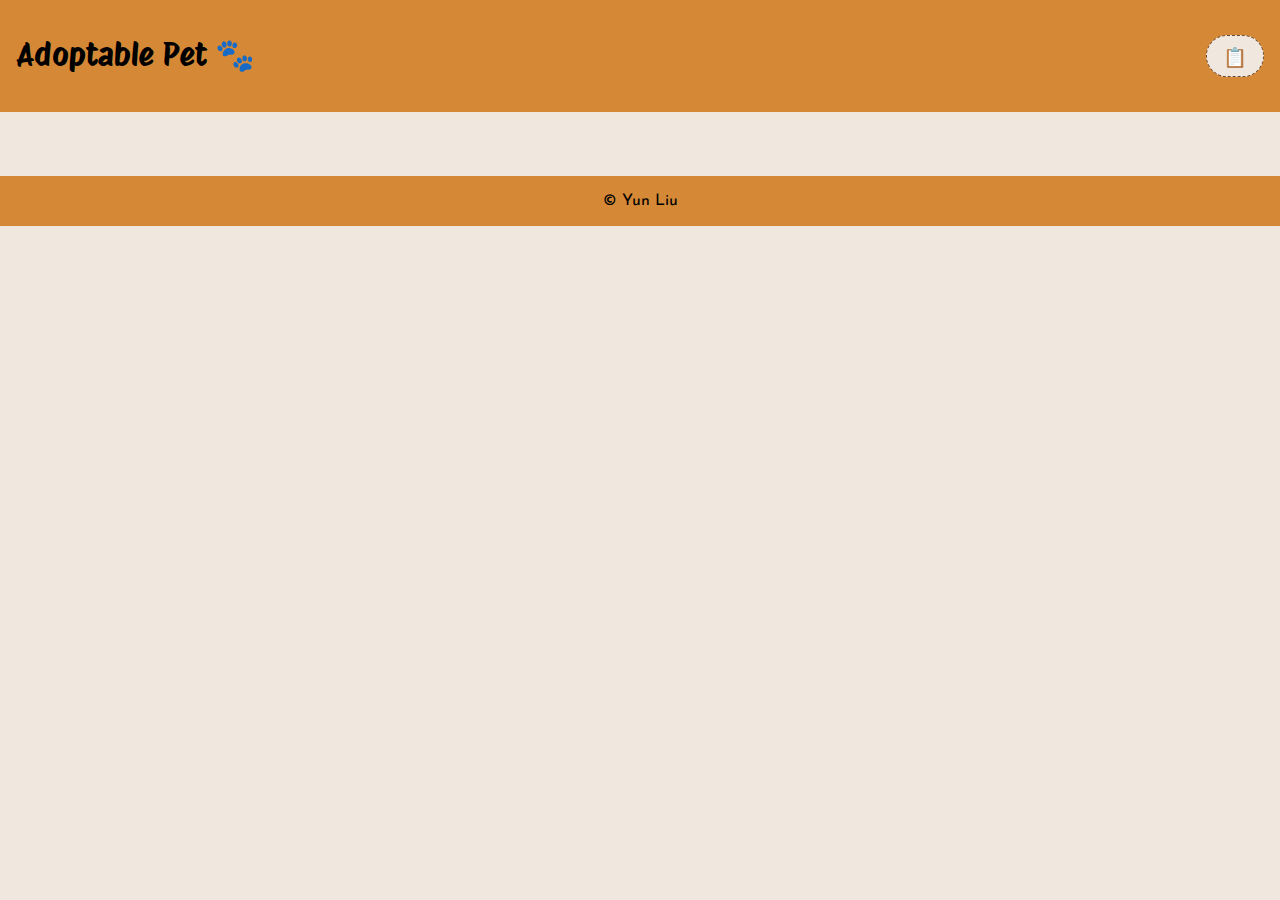
==== favorite.html @ 219a90a6 "Finished project." ====
<!DOCTYPE html>
<html lang="en">
<head>
    <meta charset="UTF-8">
    <meta name="viewport" content="width=device-width, initial-scale=1.0">
    <meta name="description" content="A pet list that is considered for adoption.">
    
    <title>Favorite list - Adoptable Pet</title>
</head>
<body>
    <header></header>
    <main>
        <div id="pet_list"></div>
    </main>
    <footer></footer> 
    <script type="module" src="scripts/favorite.js"></script>
</body>
</html>
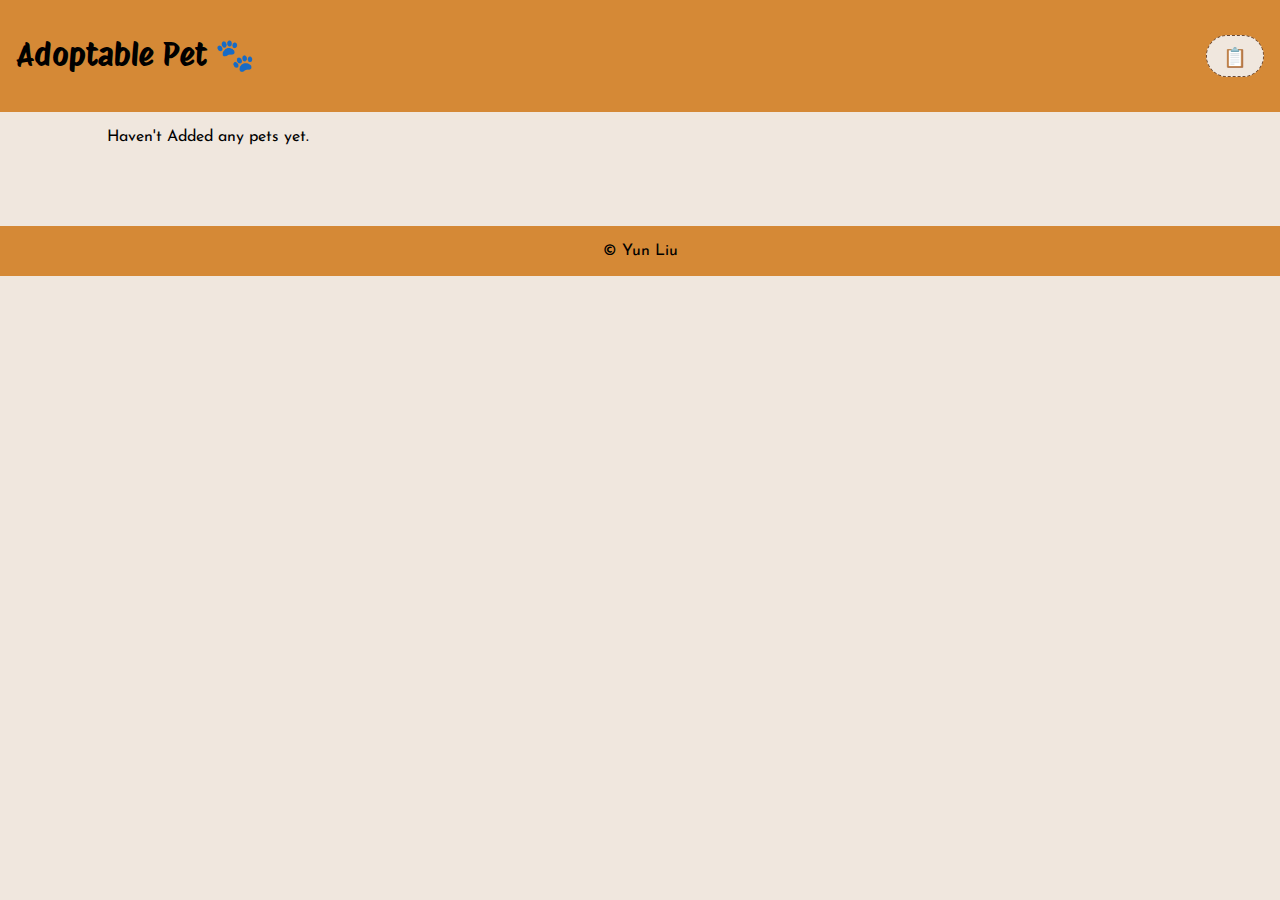
==== commit 645ba271: "Correct English grammar. Add reminder if no favorite pets were added." ====
--- a/favorite.html
+++ b/favorite.html
@@ -3,14 +3,16 @@
 <head>
     <meta charset="UTF-8">
     <meta name="viewport" content="width=device-width, initial-scale=1.0">
-    <meta name="description" content="A pet list that is considered for adoption.">
+    <meta name="description" content="A list of pets being considered for adoption.">
     
     <title>Favorite list - Adoptable Pet</title>
 </head>
 <body>
     <header></header>
     <main>
-        <div id="pet_list"></div>
+        <div id="pet_list">
+            <p class="empty_message">Haven't Added any pets yet.</p>
+        </div>
     </main>
     <footer></footer> 
     <script type="module" src="scripts/favorite.js"></script>
